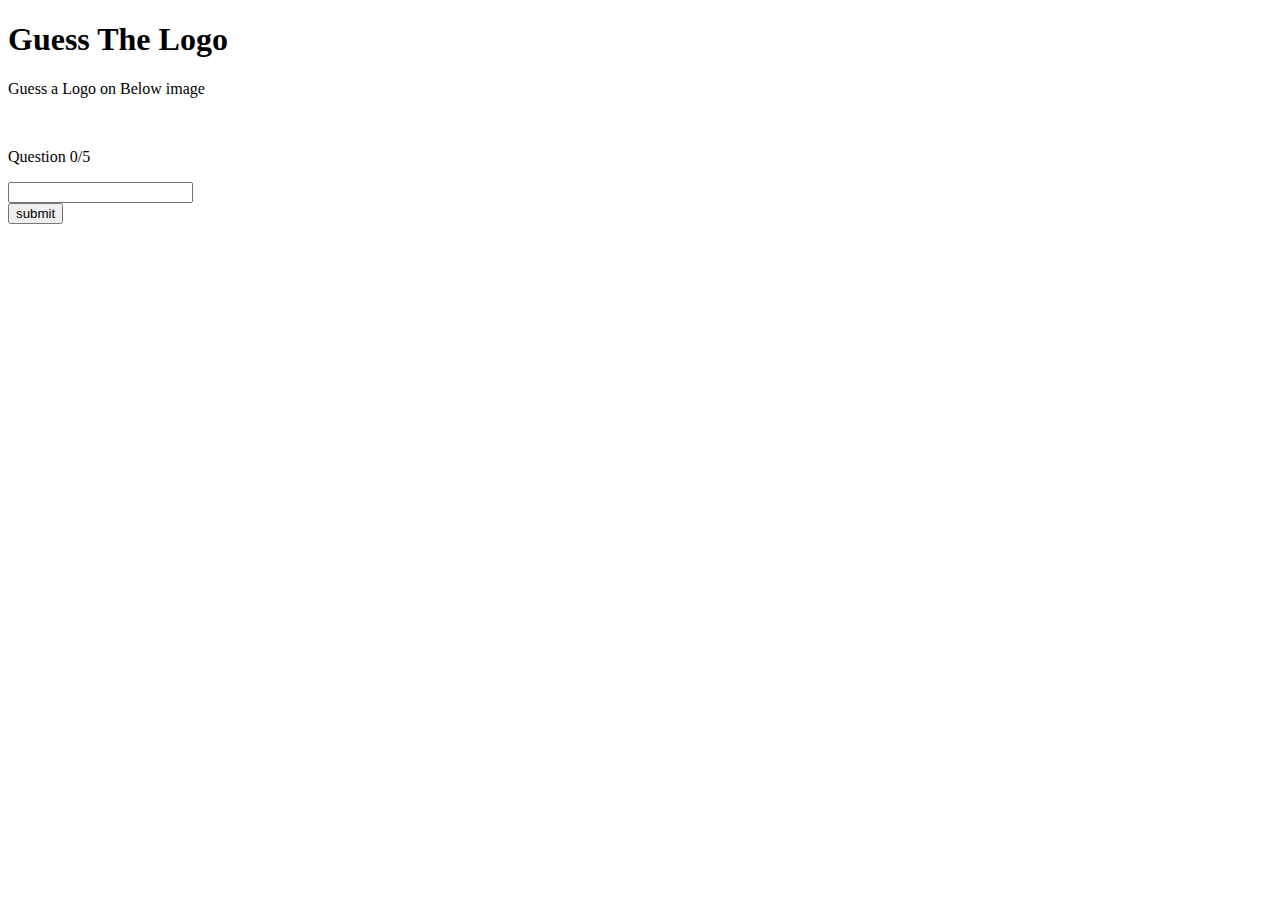
==== halaman3.html @ a7e48999 "Add files via upload" ====
<!DOCTYPE html>
<html lang="en">
<head>
  <meta charset="UTF-8">
  <meta http-equiv="X-UA-Compatible" content="IE=edge">
  <meta name="viewport" content="width=device-width, initial-scale=1.0">
  <link rel="stylesheet" href="style.css">
  <title>Guess the Logo</title>
</head>

<body>
  <h1>Guess The Logo</h1>
  <div id="wrapper">
    <p> Guess a Logo on Below image</p>
    <img id="logoImage" src="" alt="">
    <p id="progressText" class="hud-prefix">Question 0/5</p>
    <div class="form" > 
      <input type="text" id="guessField" class="guessField"> <br>
      <input type="submit" id="subt" value="submit" class="guessSubmit">
    </div>
    <div class="resultLogo">
      <p class = "guesses"></p>
      <p class="lastResult"></p>
    </div>
  </div>
 
  <script src = index.js></script>
</body>
</html>
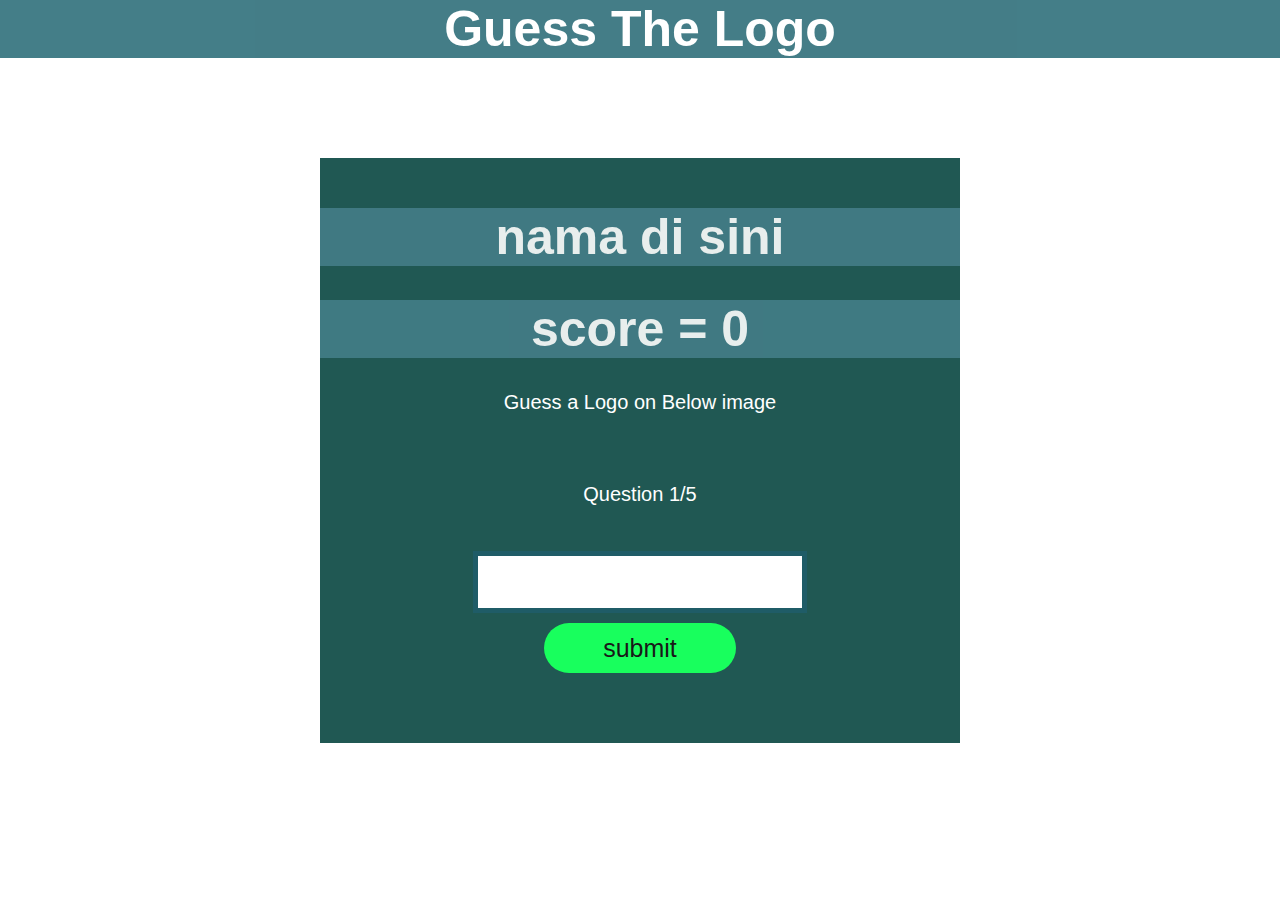
==== commit 18ca584b: "Add files via upload" ====
--- a/halaman3.html
+++ b/halaman3.html
@@ -4,19 +4,22 @@
   <meta charset="UTF-8">
   <meta http-equiv="X-UA-Compatible" content="IE=edge">
   <meta name="viewport" content="width=device-width, initial-scale=1.0">
-  <link rel="stylesheet" href="style.css">
+  <link rel="stylesheet" href="halaman3.css">
+  
   <title>Guess the Logo</title>
 </head>
 
 <body>
   <h1>Guess The Logo</h1>
   <div id="wrapper">
+    <h1 id="name">nama di sini</h1>
+    <h1 id="score">score = 0</h1>
     <p> Guess a Logo on Below image</p>
     <img id="logoImage" src="" alt="">
-    <p id="progressText" class="hud-prefix">Question 0/5</p>
+    <p id="progressText" class="hud-prefix">Question 1/5</p>
     <div class="form" > 
       <input type="text" id="guessField" class="guessField"> <br>
-      <input type="submit" id="subt" value="submit" class="guessSubmit">
+      <input type="submit" id="subt" value="submit" class="guessSubmit" onclick="checkAnswer()">
     </div>
     <div class="resultLogo">
       <p class = "guesses"></p>
@@ -24,6 +27,6 @@
     </div>
   </div>
  
-  <script src = index.js></script>
+  <script src = 'index.js'></script>
 </body>
 </html>--- a/halaman3.css
+++ b/halaman3.css
@@ -0,0 +1,92 @@
+body {
+  margin: 0;
+  text-align: center;
+  font-family: Verdana, Tahoma, sans-serif;
+  /* background-image: url(Background.jpg); */
+
+  background-position: center;
+  background-size: cover;
+  background-repeat: no-repeat;
+  height: 100vh;
+}
+
+#logoImage {
+  width: 150px;
+}
+
+h1 { 
+  margin-top: 0;
+  background-color: #30707b;
+  opacity: 0.9;
+  color: white;
+  font-size: 50px;
+  
+}
+
+#wrapper{
+  background-color: rgb(8, 71, 65); 
+  color: #fff; 
+  opacity: 0.9;
+  font-size: 25px;
+  width: 50%;
+  margin: 0px auto;
+  padding: 50px 0px;
+  margin-top: 100px;
+}
+
+p{
+  font-size: 20px;
+  text-align: center;
+}
+
+#guessField{
+  color: black;
+  width: 50%;
+  height: 50px;
+  font-size: 30px;
+  border-style: none;
+  margin-top: 25px;
+  font-size: 45px;
+  border: 5px solid rgb(7, 75, 87);
+  text-align: center;
+}
+
+#subt{
+  background-color: rgb(0, 255, 76);
+  color: black;
+  width: 30%;
+  height: 50px;
+  border-radius: 25px;
+  font-size: 25px;
+  border-style: none;
+  margin-top: 10px;
+}
+
+#subt:hover{
+  cursor: pointer;
+}
+
+.guesses{
+  color: white;
+  background-color: steelblue;
+  font-size: 20px;
+  width: 55%;
+  margin: 10px auto 0px;
+}
+
+/* .lastResult{
+  color: white;
+  background-color: red;
+  width: 60%;
+  margin: 10px auto 0px;
+  padding: 7px;
+} */
+
+button{
+  background-color: seagreen;
+  color: white;
+  height: 50px;
+  border-radius: 25px;
+  font-size: 30px;
+  margin-top:5px;
+}